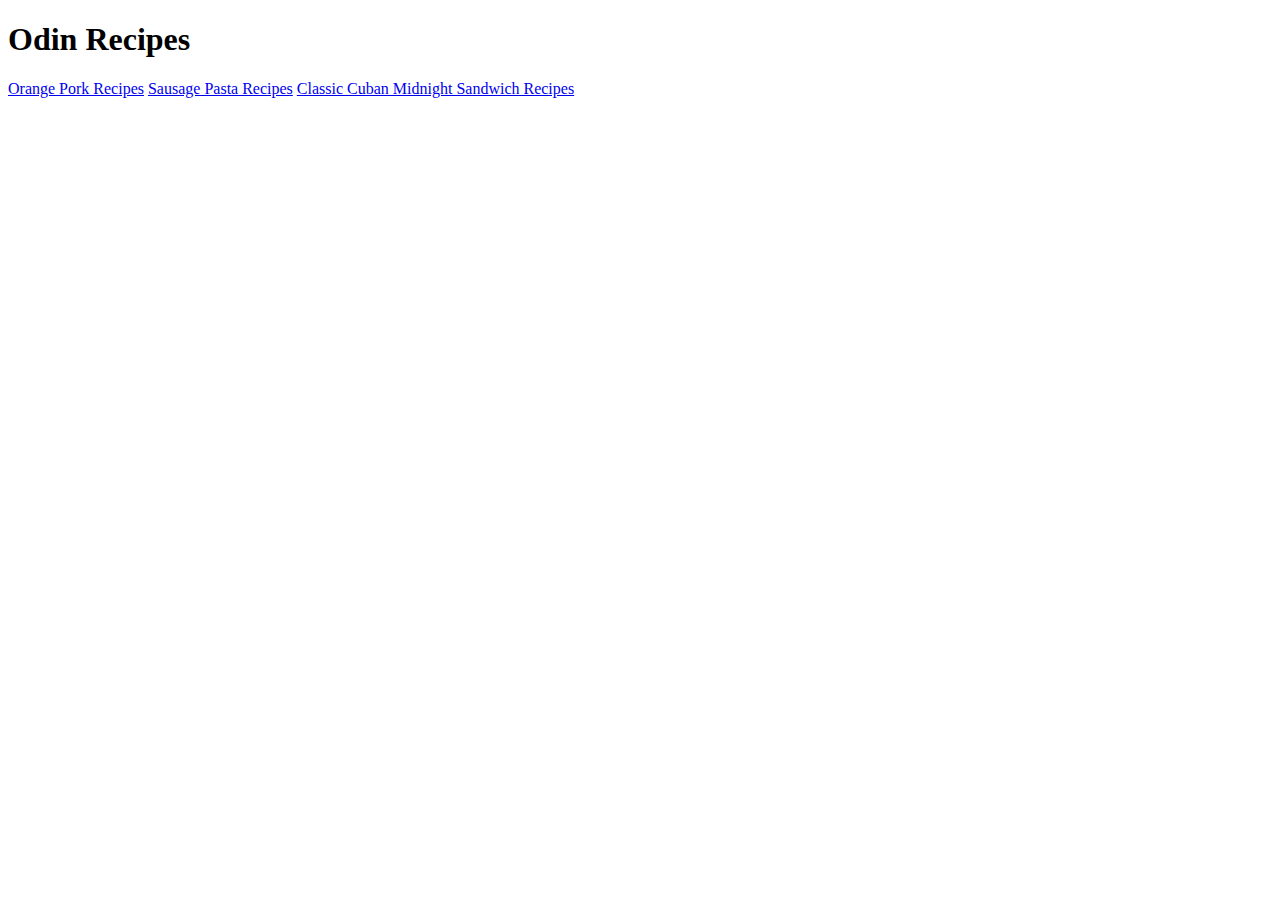
==== index.html @ 6bee1611 "Intro to Web Development Structuring" ====
<!DOCTYPE html>
<html lang="en">
    <head> 
        <meta charset="UTF-8">
        <link rel="stylesheet" href="./styles.css">
    </head>
    <body>
        <h1>Odin Recipes</h1>
        <a href="./orange_pork.html">Orange Pork Recipes</a>
        <a href="./sausage_pasta.html">Sausage Pasta Recipes</a>
        <a href="./Classic_Cuban_Midnight.html">Classic Cuban Midnight Sandwich Recipes</a>
    </body>
</html>
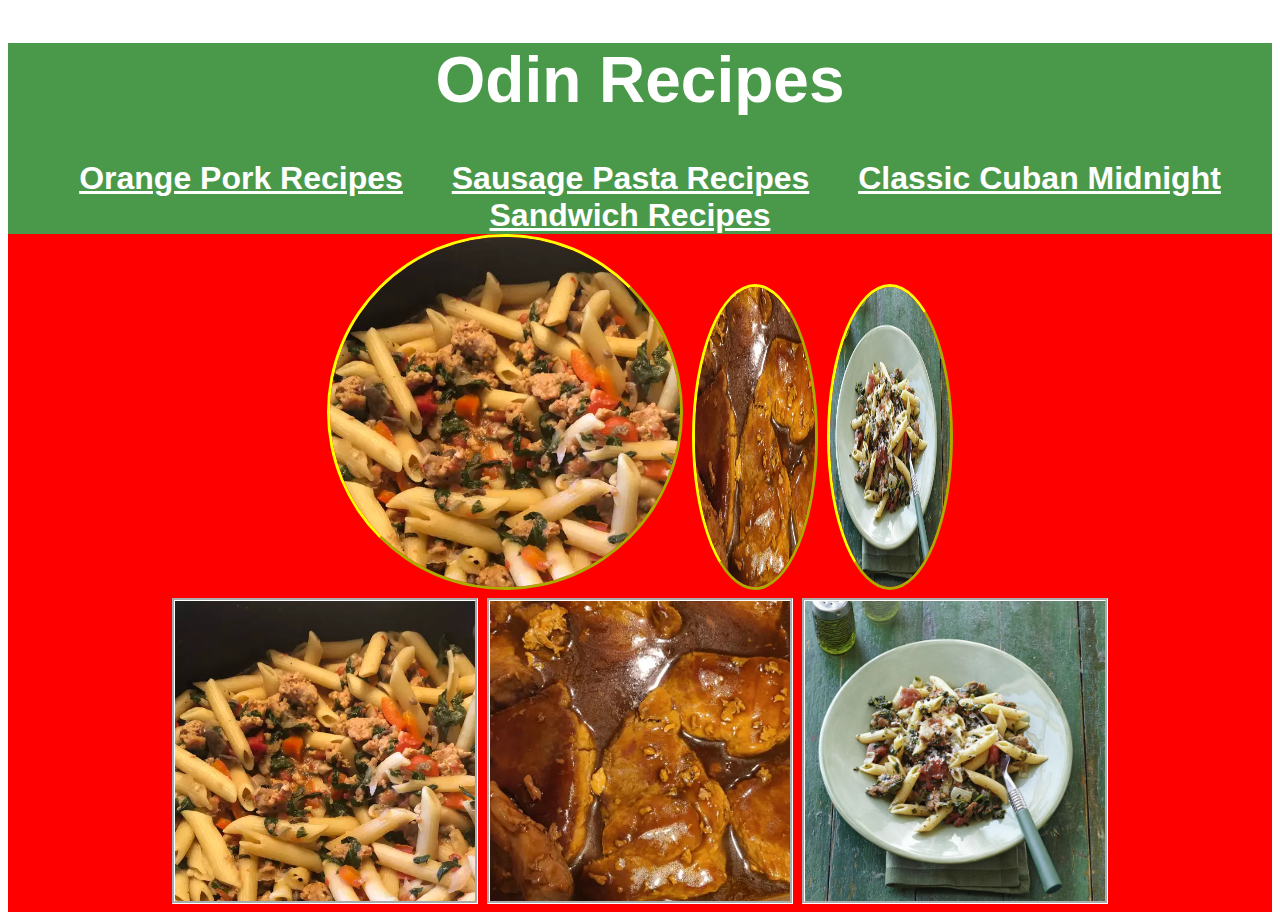
==== commit 0a527e3b: "Updated img in the structure of html" ====
--- a/index.html
+++ b/index.html
@@ -5,9 +5,26 @@
         <link rel="stylesheet" href="./styles.css">
     </head>
     <body>
-        <h1>Odin Recipes</h1>
-        <a href="./orange_pork.html">Orange Pork Recipes</a>
-        <a href="./sausage_pasta.html">Sausage Pasta Recipes</a>
-        <a href="./Classic_Cuban_Midnight.html">Classic Cuban Midnight Sandwich Recipes</a>
+        <div class="odin_recipes">
+            <h1>Odin Recipes</h1>
+            <a href="./orange_pork.html">Orange Pork Recipes</a>
+            <a href="./sausage_pasta.html">Sausage Pasta Recipes</a>
+            <a href="./Classic_Cuban_Midnight.html">Classic Cuban Midnight Sandwich Recipes</a>
+        </div>
+        <!-- The 1st div is distorted with specified pixel for images -->
+        <div class="distorted">
+            <img src="./images/pasta.webp" alt="" id="pasta_img">
+            <img src="./images/pork.webp" alt="">
+            <img src="./images/sausage_pasta.webp" alt="">
+        </div>
+        <!-- The 2nd div will align in proportioned sized in horizontal alignment -->
+        <div class="proportioned">
+            <img src="./images/pasta.webp" alt="">
+            <img src="./images/pork.webp" alt="">
+            <img src="./images/sausage_pasta.webp" alt="">
+        </div>
+        
+
+    
     </body>
 </html>--- a/styles.css
+++ b/styles.css
@@ -0,0 +1,85 @@
+* {
+    font-family: Verdana, DejaVu San, sans-serif;
+}
+div, p {
+    color: white;
+}
+
+div {
+    background-color: red;
+    font-size: 32px;
+    text-align: center;
+    font-weight: bold;
+}
+p {
+    background-color: green;
+    font-size: 18px;;
+}
+button {
+    background-color: orange;
+    font-size: 18px;
+}
+
+ul {
+    color: blue;
+    font-size: 36px;
+
+}
+ol {
+    font-size: 24px;
+}
+li {
+    font-size: 24px;
+}
+.button_test {
+    background-color:white;
+    align-items: center;
+}
+.Click_Me{
+    background-color: black;
+    font-size: 40px;
+    color: white;
+    margin: 10px;
+    padding: 10px;
+   
+}
+.No_Click_Me{
+    background-color: yellow;
+    font-size: 40px;
+    color: black;
+    padding: 10px;
+}
+
+.proportioned > img{
+    width: 300px;
+    height: 300px;
+    border-color: white;
+    border-style:groove;
+}
+
+.distorted > img {
+    width: 120px;
+    height: 300px;
+    border-radius: 50%;
+    border-color: yellow;
+    border-style:outset;
+}
+.distorted > #pasta_img {
+    width: inherit;
+    height:350px;
+}
+.odin_recipes {
+    border-top: 0;
+    background-color: rgb(74, 153, 74);
+    color:white;
+}
+.odin_recipes > a{
+    color: white;
+    margin: 10px;
+    padding:10px;
+    border-top: 0;
+
+}
+body {
+    padding-top: 0;
+}